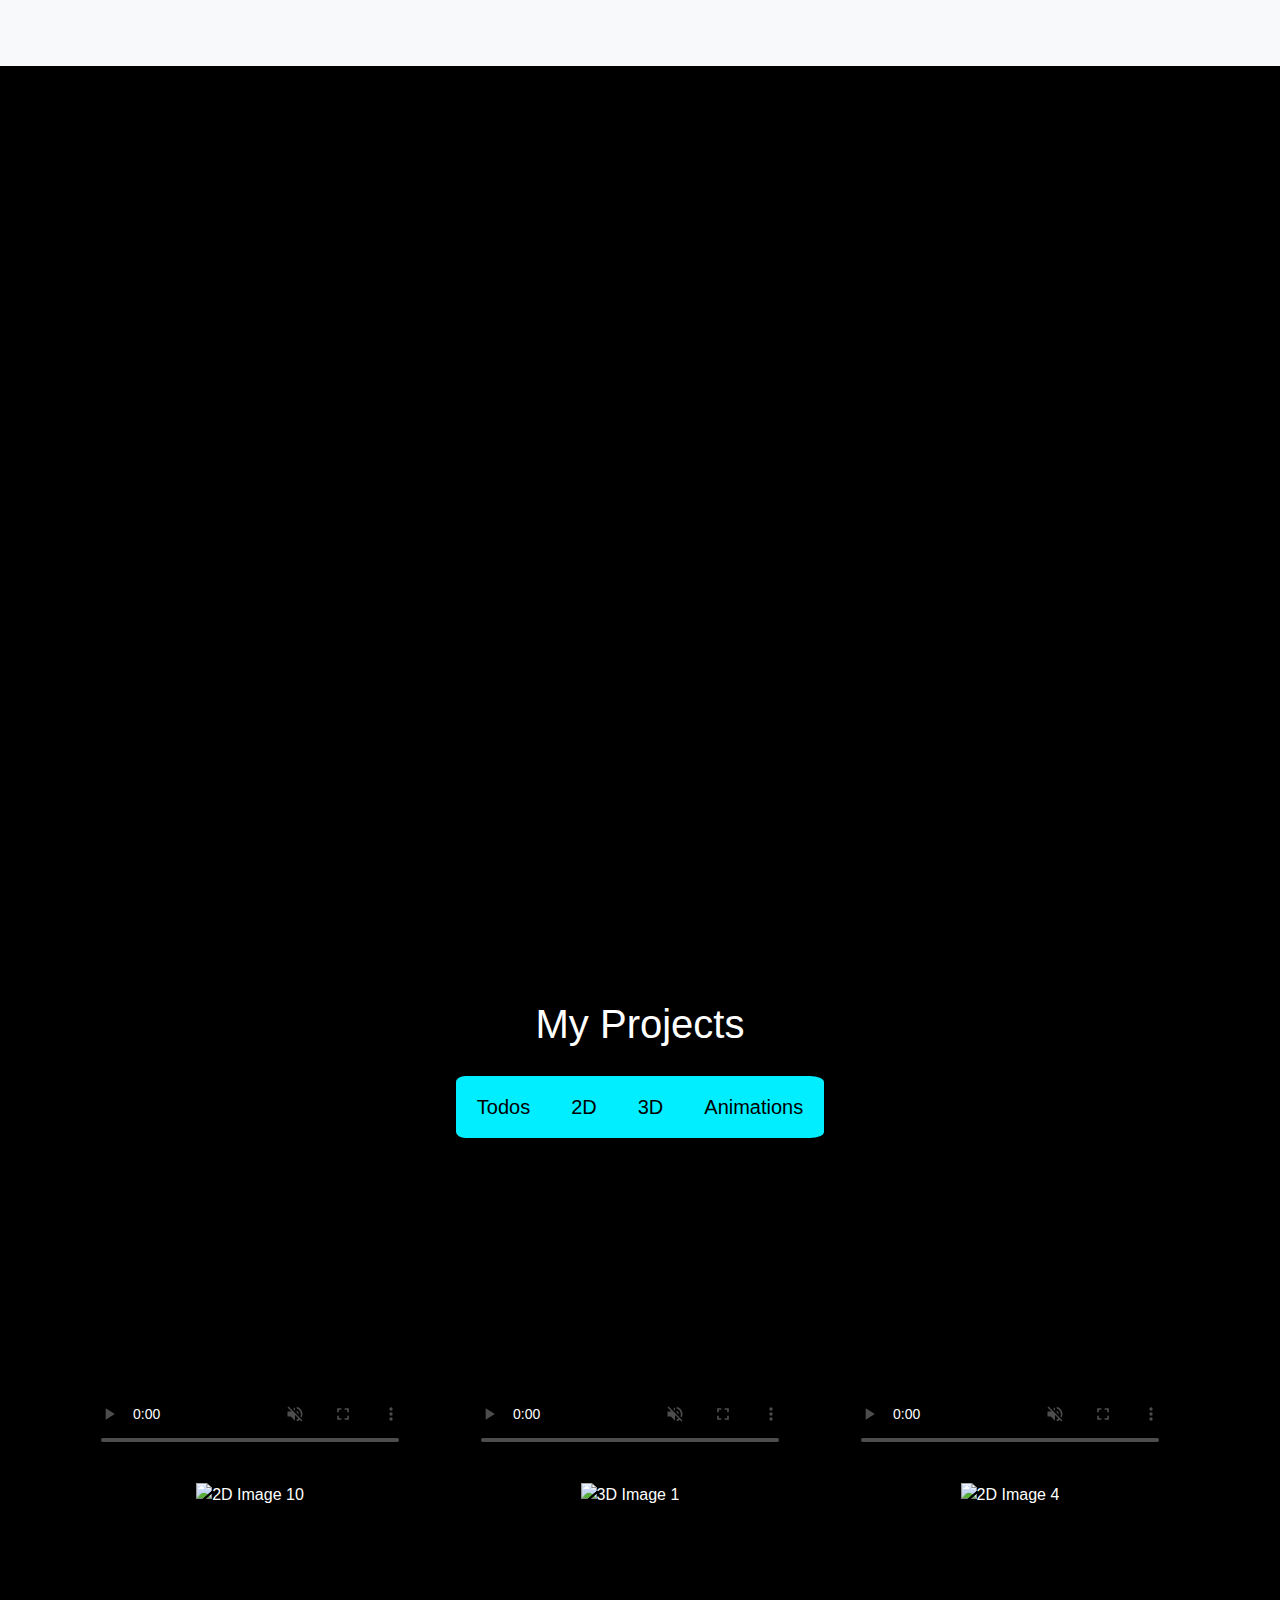
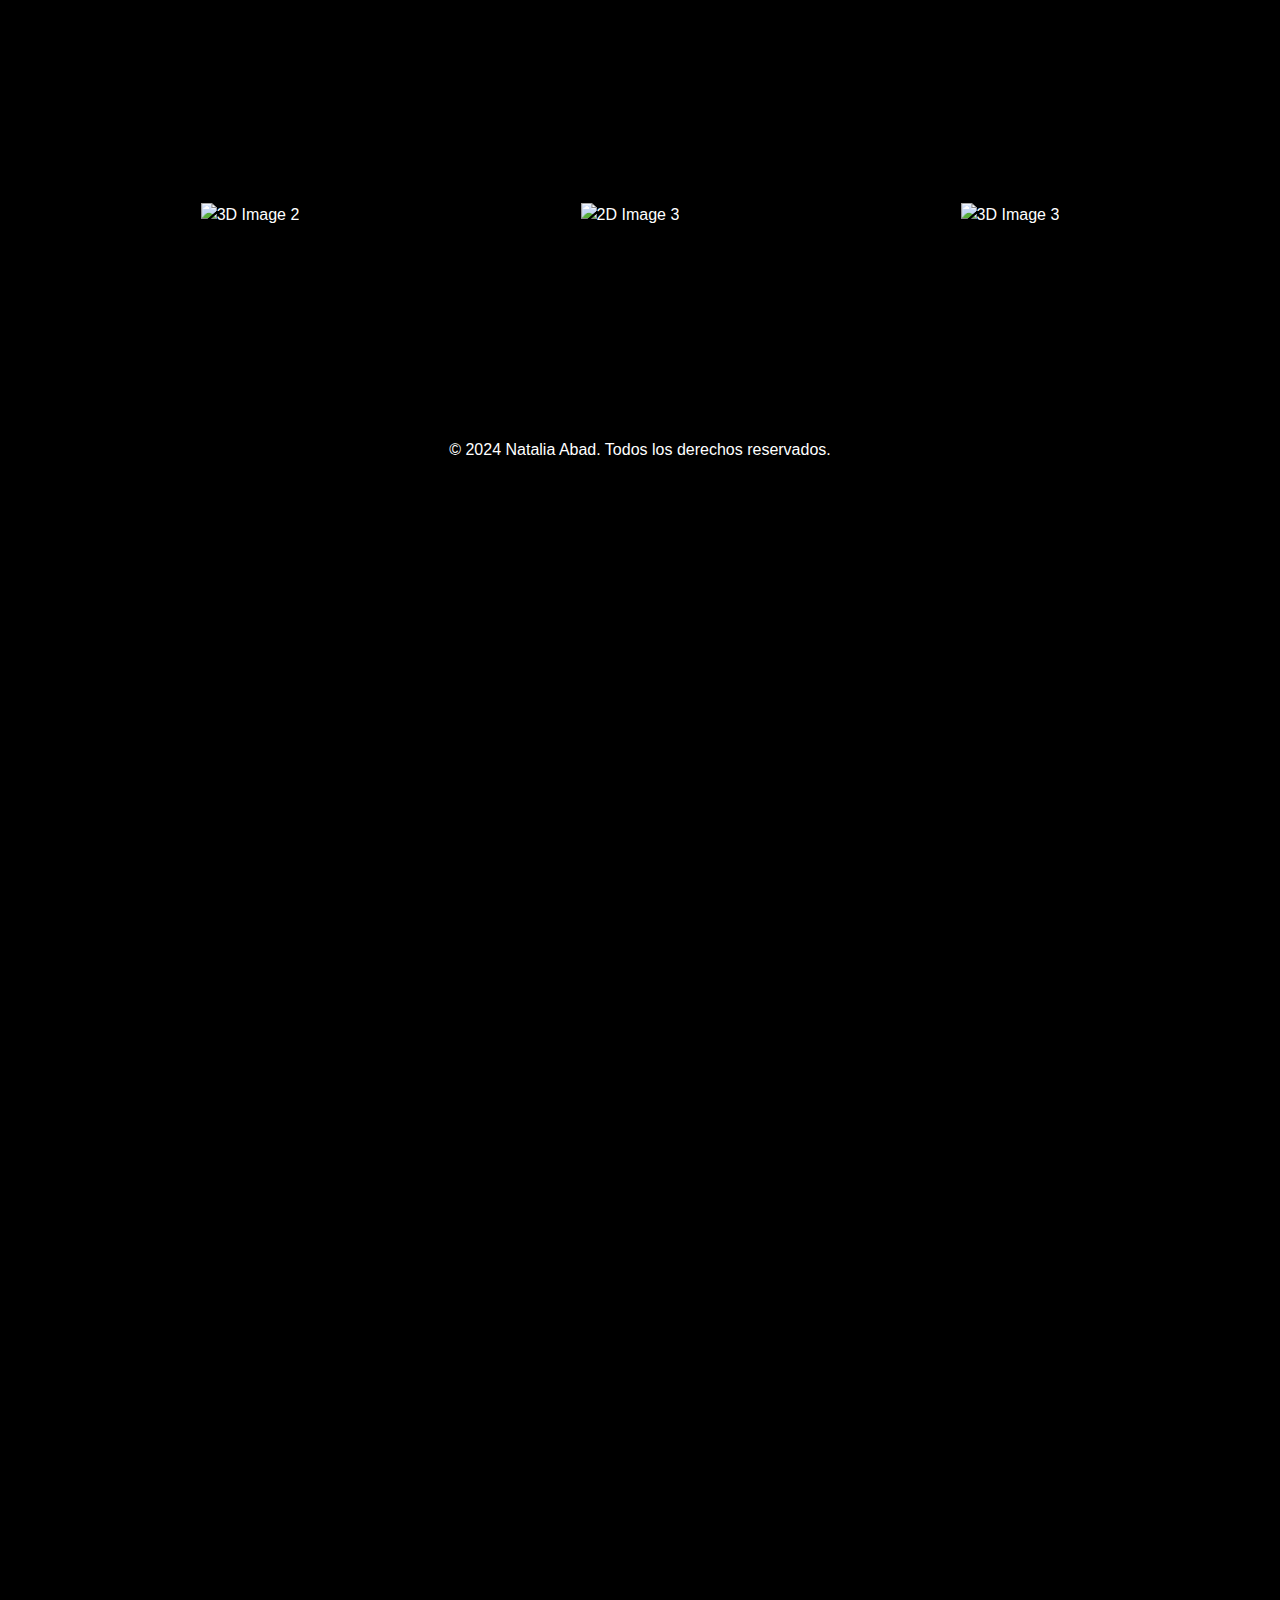
==== index.html @ 32970f08 "Add files via upload" ====
<!DOCTYPE html>
<html lang="es">

<head>
    <meta charset="UTF-8">
    <meta name="viewport" content="width=device-width, initial-scale=1.0">
    <title>Portfolio | Natalia Abad</title>
    <!-- Enlace a Bootstrap CSS -->
    <link href="https://stackpath.bootstrapcdn.com/bootstrap/4.5.2/css/bootstrap.min.css" rel="stylesheet">
    <link rel="stylesheet" href="css/landing.css">
    <link rel="stylesheet" href="css/styles.css">
    <link href='https://unpkg.com/boxicons@2.1.4/css/boxicons.min.css' rel='stylesheet'>
</head>

<body>
    <div id="start"></div>
    <!-- particles.js container -->
    <div id="particles-js" style="width: 100%; height: 100%; position: absolute; top: 0; left: 0; z-index: -1;">
    </div>
    <nav class="navbar navbar-expand-lg navbar-light bg-light">
        <a class="navbar-brand" id="logo" href="#">Portfolio.</a>
        <button class="navbar-toggler" type="button" data-toggle="collapse" data-target="#navbarNav"
            aria-controls="navbarNav" aria-expanded="false" aria-label="Toggle navigation">
            <span class="navbar-toggler-icon"></span>
        </button>
        <div class="collapse navbar-collapse" id="navbarNav">
            <ul class="navbar-nav ml-auto">
                <li class="nav-item">
                    <a class="" href="#" style="--i:1;">Home</a>
                </li>
                <li class="nav-item">
                    <a class="" href="#portfolio" style="--i:2;">Projects</a>
                </li>
        </div>
    </nav>

    <div class="landing">
        <div class="home-content">
            <h3>Hello, It's Me</h3>
            <h1>Natalia Abad</h1>
            <h3>I'm a <span class="typed"></span></h3>
            <div class="social-media">
                <a href="https://www.linkedin.com/in/natalia-abad-recio/" target="_blank" style="--i:5;"
                    class="bx bxl-linkedin-square"></a>
                <a href="https://www.instagram.com/natillasdesigner/" target="_blank" style="--i:6;"
                    class="bx bxl-instagram"></a>
                <a onclick="window.open('https://mail.google.com/mail/?view=cm&fs=1&to=natarecikoko07@gmail.com')"
                    target="_blank" style="--i:6;" class="bx bxl-gmail"></a>
            </div>
            <a href="/Portfolio/MyPortfolio/assets/WORKS/Curriculum Vitae Natalia Abad.pdf" download="NataliaAbad_CV"
                class="button">Download CV</a>
        </div>
    </div>
    </div>
    <div id="portfolio"></div>
    <div id="portfolio-container"></div>

    <div id="footer">
        <p>
            &copy; 2024 Natalia Abad. Todos los derechos reservados.
        </p>
    </div>

    <script src="https://code.jquery.com/jquery-3.5.1.slim.min.js"></script>
    <script src="https://cdn.jsdelivr.net/npm/@popperjs/core@2.5.4/dist/umd/popper.min.js"></script>
    <script src="https://stackpath.bootstrapcdn.com/bootstrap/4.5.2/js/bootstrap.min.js"></script>
    <script src="https://cdn.jsdelivr.net/npm/typed.js@2.0.12"></script>
    <script src="https://cdn.jsdelivr.net/npm/particles.js@2.0.0/particles.min.js"></script>
    <script src="scripts.js"></script>

</body>

</html>
---- css/landing.css ----
.landing{
    height: 100vh;
    display: flex;
    justify-content: start;
    align-items: center;
    color: white;
    font-size: 2rem;
    font-weight: bold;
    text-align: center;
}

.home-content {
    width: 40%;
    text-align: left;
    margin-left: 150px;
    border-radius: 30%;
    padding: 100px;
}

.home-content h3 {
    font-size: 35px;
    width: 100%;
}

.home-content h1 {
    font-size: 80px;
    margin: 30px 0;
}

.home-content p {
    width: 100%;
}

.home-img {
    width: 100%;
    height: 100%;
    margin-top: 50px;
}

.social-media {
    margin: 15px 15px;
}

.social-media a {
    width: 50px;
    height: 50px;
    font-size: 25px;
}

.btn {
    margin-top: 20px;
    padding: 15px 20px;
    font-size: 20px;
    border-radius: 10%;
    color: white;
    background-color: blueviolet;
}
---- css/styles.css ----
body {
    background-color: black;
    color: white;
}

/* Ocultar barra de desplazamiento en navegadores WebKit (Brave, Chrome, Safari, Edge) */
body,
html {
    overflow: auto;
    scrollbar-width: none;
    -ms-overflow-style: none;
    scroll-behavior: smooth;
}

body::-webkit-scrollbar {
    width: 0px;
    /* Ocultar barra de desplazamiento vertical */
    height: 0px;
    /* Ocultar barra de desplazamiento horizontal */
}

.navbar {
    position: fixed;
    width: 100%;
    z-index: 1000;
}

#logo {
    opacity: 0;
    animation: slideRight 1s ease forwards;
}

.nav-item a{
    text-decoration: none;
    transition: .3s;
    opacity: 0;
    animation: slideTop .5s ease forwards;
    animation-delay: calc(.2s * var(--i));
}

li {
    list-style-type: none;
    padding: 10px;
}
a {
    color: black;
    font-size: 20px;
    text-decoration: none;
    font-weight: bold;
    opacity: 0;
    animation: slideRight 1s ease forwards;
}

.home-content h3 {
    font-size: 40px;
    font-weight: 700;
    opacity: 0;
    animation: slideBottom 1s ease forwards;
    animation-delay: .7s;
}

.home-content h1 {
    font-size: 70px;
    font-weight: 700;
    opacity: 0;
    animation: slideRight 1s ease forwards;
    animation-delay: 1s;
}

.home-content h3:nth-of-type(2) {
    margin-bottom: 30px;
    animation: slideTop 1s ease forwards;
    animation-delay: .7s;
}

.home-content h3 span {
    color: #0ef;
}

.social-media {
    margin: 15px 15px;
}

.social-media a {
    display: inline-flex;
    justify-content: center;
    align-items: center;
    width: 65px;
    height: 65px;
    background: transparent;
    border: 2px solid #0ef;
    border-radius: 50%;
    font-size: 35px;
    color: #0ef;
    text-decoration: none;
    margin: 10px 15px 30px 0;
    transition: .5s ease;
    opacity: 0;
    animation: slideLeft 1s ease forwards;
    animation-delay: calc(.2s * var(--i));
}

.social-media a:hover {
    background: #0ef;
    color: black;
    box-shadow: 0 0 20px #0ef;
}

.button {
    text-decoration: none;
    display: inline-block;
    padding: 20px 28px;
    background: #0ef;
    border-radius: 40px;
    box-shadow: 0 0 10px #0ef;
    color: black;
    font-size: 25px;
    letter-spacing: 1px;
    font-weight: 600;
    opacity: 0;
    animation: slideTop 1s ease forwards;
    animation-delay: 2s;
}

.button:hover {
    background: white;
    color: black;
    text-decoration: none;
    transition: 1s;
}

.btn {
    background-color: #0ef;
    color: black;
    font-size: 20px;
    font-weight: 500;
}

.btn:hover {
    background-color: white;
    color: black;
    text-decoration: none;
}

#projects {
    margin-bottom: 100px;
}


#portfolio-container {
    height: 100vh;
    margin-top: 100px;
}

/* Contenedor de la galería usando Flexbox */
.gallery {
    display: flex;
    flex-wrap: wrap;
    /* Las imágenes se ajustan en varias filas */
    gap: 20px;
    /* Espacio entre los elementos de la cuadrícula */
    position: relative;
    /* Necesario para el posicionamiento absoluto de los elementos */
}

/* Asegurarnos de que las imágenes tengan el mismo tamaño */
.gallery-item {
    flex: 1 1 calc(33.333% - 20px);
    /* Ajusta el tamaño de los ítems a un tercio del contenedor */
    max-width: calc(33.333% - 20px);
    height: 300px;
    /* Altura fija */
    overflow: hidden;
    opacity: 1;
    transform: scale(1);
    transition: opacity 0.3s ease-in-out, transform 0.3s ease-in-out;
    /* Transición reducida a 0.3s */
    position: relative;
    /* Permite el ajuste de posición */
}

/* Asegura que las imágenes ocupen el espacio completo del contenedor */
.gallery-item img {
    width: 100%;
    height: 100%;
    object-fit: cover;
    /* Mantiene la proporción y cubre el contenedor */
}

/* Ocultar las imágenes suavemente */
.gallery-item.fade-out {
    opacity: 0;
    transform: scale(0.8);
    /* Reducir ligeramente el tamaño para una salida más suave */
}

/* Mostrar imágenes suavemente */
.gallery-item.show {
    opacity: 1;
    transform: scale(1);
    /* Devuelve el tamaño normal */
}

/* Ocultar completamente (elimina del layout) */
.gallery-item.hidden {
    display: none;
}

#particles-js {
    position: absolute;
    width: 100%;
    height: 100%;
    background-color: #000;
    background-image: url("");
    background-repeat: no-repeat;
    background-size: cover;
    background-position: 50% 50%;
}

#footer {
    bottom: 0;
    width: 100%;
    background-color: black;
    color: white;
    text-align: center;
    padding: 10px;
    margin-top: 10%;
}

#footer a{
    color: white;
    text-decoration: none;
}

.insta{
    width: 40px;
}

/* Animations */


@keyframes slideRight {
    0% {
        opacity: 0;
        transform: translateX(-50px);
    }

    100% {
        opacity: 1;
        transform: translateX(0);
    }
}

@keyframes slideTop {
    0% {
        opacity: 0;
        transform: translateY(50px);
    }

    100% {
        opacity: 1;
        transform: translateY(0);
    }
}

@keyframes slideBottom {
    0% {
        opacity: 0;
        transform: translateY(-50px);
    }

    100% {
        opacity: 1;
        transform: translateY(0);
    }
}

@keyframes slideLeft {
    0% {
        opacity: 0;
        transform: translateX(100px);
    }

    100% {
        opacity: 1;
        transform: translateX(0);
    }
}

@keyframes zoomIn {
    0% {
        opacity: 0;
        transform: scale(0);
    }

    100% {
        opacity: 1;
        transform: scale(1);
    }
}

@keyframes float {
    0% {
        transform: translateY(0);
    }

    50% {
        transform: translateY(60px);
    }

    100% {
        transform: translateY(0);
    }
}
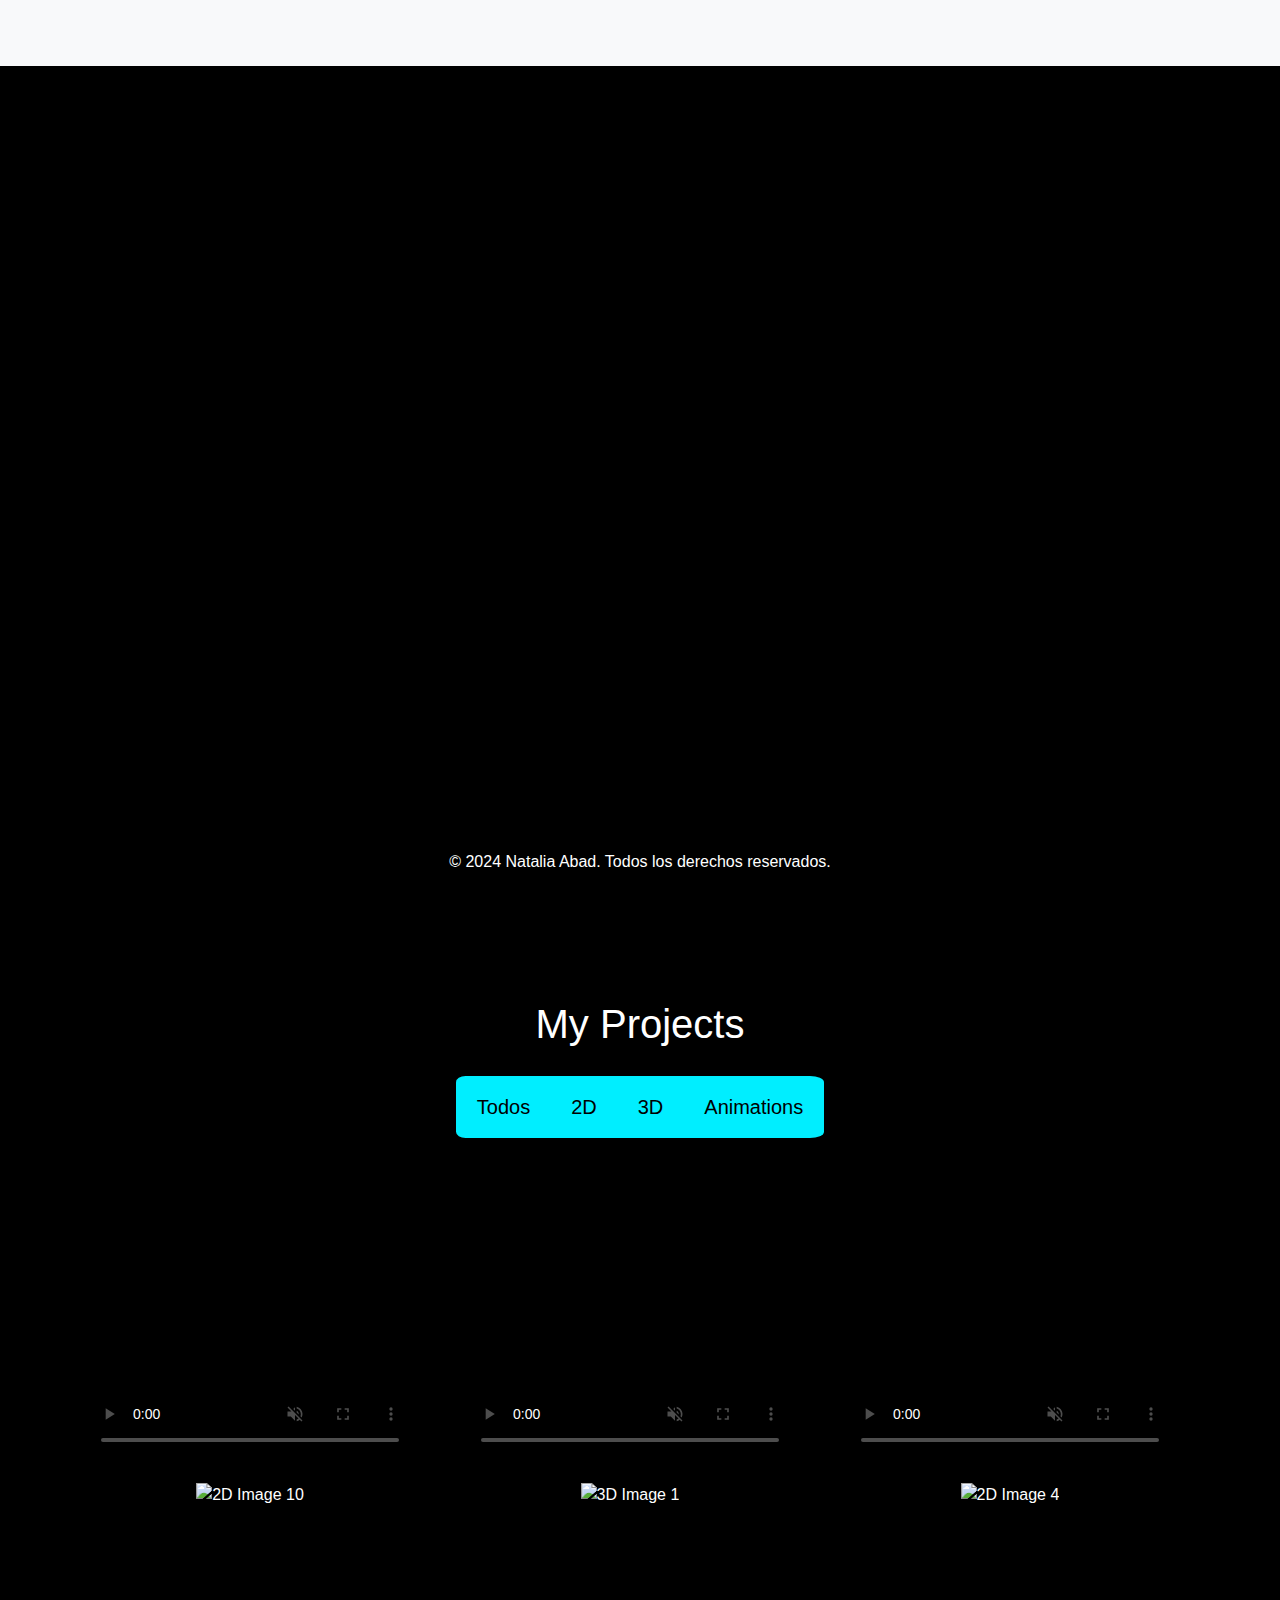
==== commit df6db687: "Update portfolio container height and footer position" ====
--- a/index.html
+++ b/index.html
@@ -26,14 +26,14 @@
         <div class="collapse navbar-collapse" id="navbarNav">
             <ul class="navbar-nav ml-auto">
                 <li class="nav-item">
-                    <a class="" href="#" style="--i:1;">Home</a>
+                    <a class="" href="#home" style="--i:1;">Home</a>
                 </li>
                 <li class="nav-item">
                     <a class="" href="#portfolio" style="--i:2;">Projects</a>
                 </li>
         </div>
     </nav>
-
+    <div id="home"></div>
     <div class="landing">
         <div class="home-content">
             <h3>Hello, It's Me</h3>
@@ -47,19 +47,19 @@
                 <a onclick="window.open('https://mail.google.com/mail/?view=cm&fs=1&to=natarecikoko07@gmail.com')"
                     target="_blank" style="--i:6;" class="bx bxl-gmail"></a>
             </div>
-            <a href="/Portfolio/MyPortfolio/assets/WORKS/Curriculum Vitae Natalia Abad.pdf" download="NataliaAbad_CV"
-                class="button">Download CV</a>
+            <a href="/assets/Curriculum Vitae Natalia Abad.pdf" download="NataliaAbad_CV" class="button">Download
+                CV</a>
         </div>
     </div>
     </div>
     <div id="portfolio"></div>
     <div id="portfolio-container"></div>
 
-    <div id="footer">
+    <footer id="footer">
         <p>
             &copy; 2024 Natalia Abad. Todos los derechos reservados.
         </p>
-    </div>
+    </footer>
 
     <script src="https://code.jquery.com/jquery-3.5.1.slim.min.js"></script>
     <script src="https://cdn.jsdelivr.net/npm/@popperjs/core@2.5.4/dist/umd/popper.min.js"></script>
--- a/css/styles.css
+++ b/css/styles.css
@@ -218,6 +218,7 @@
 }
 
 #footer {
+    position: fixed;
     bottom: 0;
     width: 100%;
     background-color: black;
